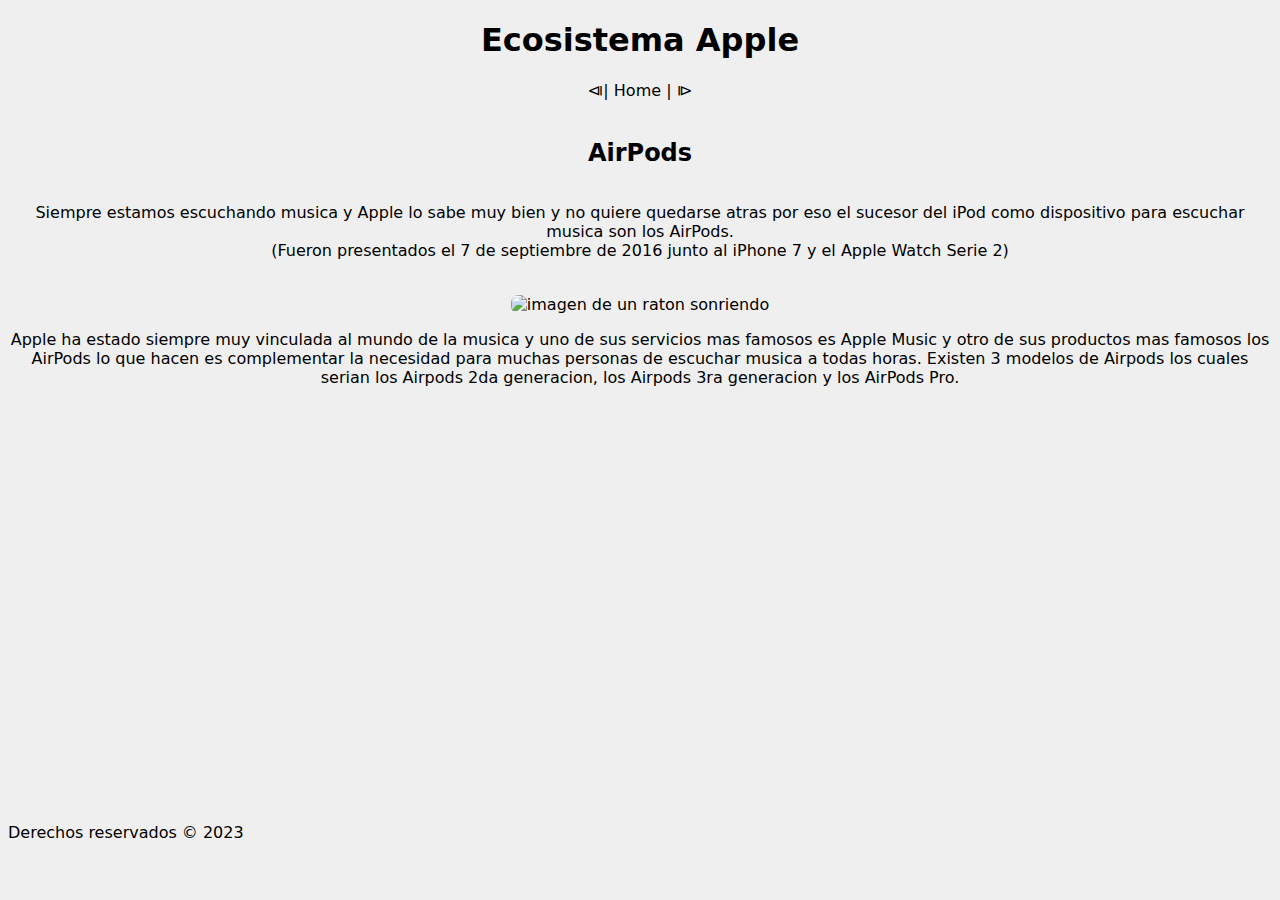
==== src/main/resources/static/airpods.html @ 3d22199d "Agregando codigo practica 1" ====
<!DOCTYPE html>

<html>
    <head>
        <title> Apple</title>
        <meta charset="UTF-8">
        <meta name="viewport" content="width=device-width, initial-scale=1.0">
        <link href="static.css/estilos.css" rel="stylesheet" type="text/css"/>
    </head>
    <body>
        <header>
            <h1 class="titulo">Ecosistema Apple</h1>

            <nav>
                <a href="ipad.html">&LeftTriangleBar;</a>|
                <a href="index.html">Home </a>|
                <a href="watch.html">&RightTriangleBar;</a><br/>
            </nav>
        </header>
        <br/>
        <aside>
            <h2 class="titulo">AirPods</h2>
        </aside>

        <article class="contenido">
            <p>Siempre estamos escuchando musica y Apple lo sabe muy bien y no quiere quedarse atras por eso el sucesor del iPod como dispositivo para escuchar
                musica son los AirPods.<br/>(Fueron presentados el 7 de septiembre de 2016 junto al iPhone 7 y el Apple Watch Serie 2)</p>
            <br/>

            <img src="https://www.digitaltrends.com/wp-content/uploads/2022/09/apple-airpods-pro-2-review-00025.jpeg?p=1" alt="imagen de un raton sonriendo" width="800" class="imagen"/>

            <br/>
            <p >Apple ha estado siempre muy vinculada al mundo de la musica y uno de sus servicios mas famosos es Apple Music y otro de sus productos mas famosos los AirPods
            lo que hacen es complementar la necesidad para muchas personas de escuchar musica a todas horas. Existen 3 modelos de Airpods los cuales serian los Airpods 2da
            generacion, los Airpods 3ra generacion y los AirPods Pro.</p>

           
            <iframe width="800" height="400" src="https://www.youtube.com/embed/TBTgQbjRsqg" title="AirPods Pro | Rebuilt from the sound up | Apple" frameborder="0" allow="accelerometer; autoplay; clipboard-write; encrypted-media; gyroscope; picture-in-picture; web-share" allowfullscreen></iframe>

        </article>


        <footer>
            <p>Derechos reservados &COPY; 2023</p>
        </footer>

    </body>
</html>
---- src/main/resources/static/static.css/estilos.css ----
body{
    background-color: #efefef;
    font-family: system-ui, -apple-system, BlinkMacSystemFont, 'Segoe UI', Roboto, Oxygen, Ubuntu, Cantarell, 'Open Sans', 'Helvetica Neue', sans-serif;
}



a{
    text-decoration: none;
    color: black;
}

.titulo{
    text-align: center;
    
}


.contenido{
    text-align: center;
    place-content: center;
}

img{
    border-radius: 0.5rem;
    
}



nav{
    text-align: center;
}
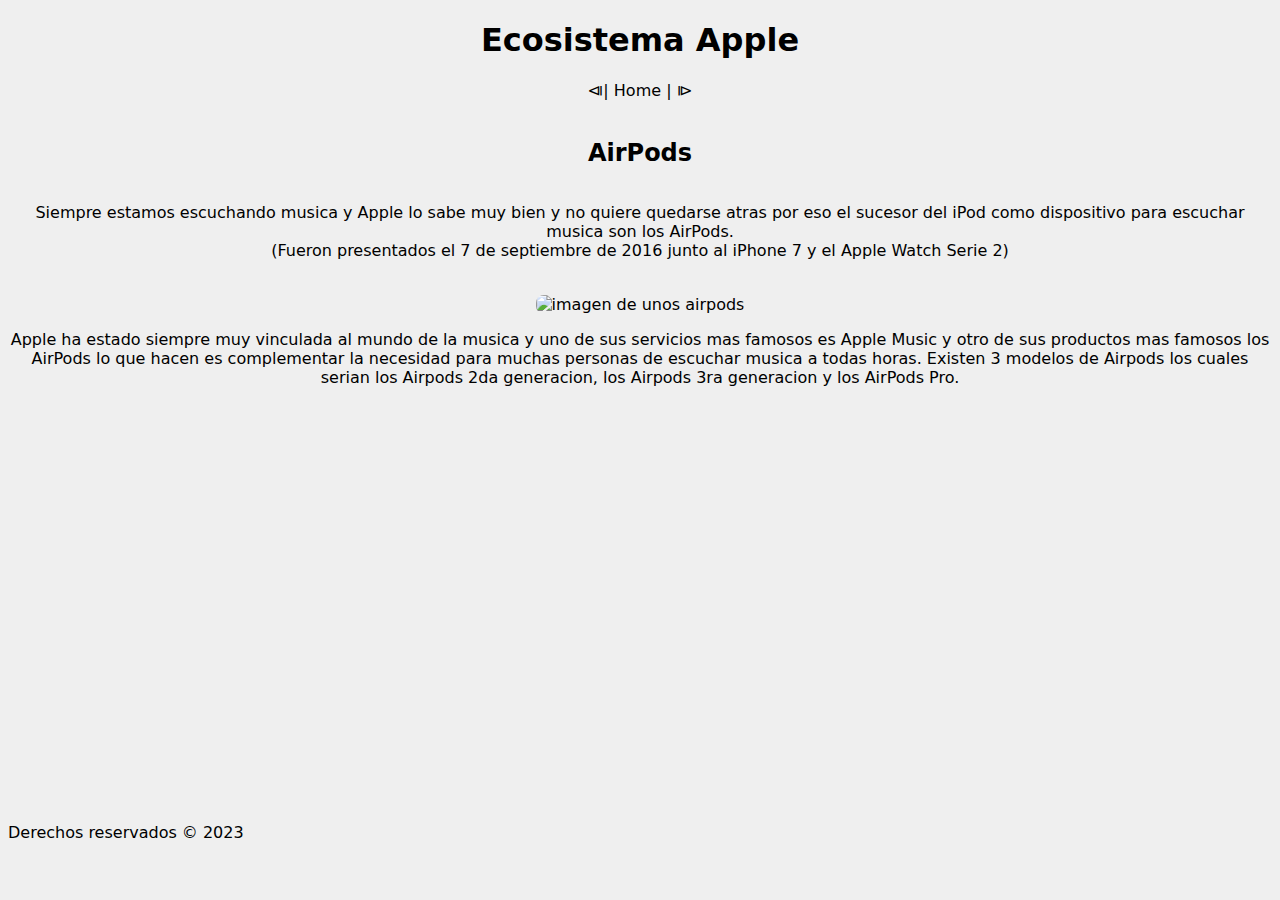
==== commit fc7de5de: "Realizando cambios en los alt de las imagenes" ====
--- a/src/main/resources/static/airpods.html
+++ b/src/main/resources/static/airpods.html
@@ -27,7 +27,7 @@
                 musica son los AirPods.<br/>(Fueron presentados el 7 de septiembre de 2016 junto al iPhone 7 y el Apple Watch Serie 2)</p>
             <br/>
 
-            <img src="https://www.digitaltrends.com/wp-content/uploads/2022/09/apple-airpods-pro-2-review-00025.jpeg?p=1" alt="imagen de un raton sonriendo" width="800" class="imagen"/>
+            <img src="https://www.digitaltrends.com/wp-content/uploads/2022/09/apple-airpods-pro-2-review-00025.jpeg?p=1" alt="imagen de unos airpods" width="800" class="imagen"/>
 
             <br/>
             <p >Apple ha estado siempre muy vinculada al mundo de la musica y uno de sus servicios mas famosos es Apple Music y otro de sus productos mas famosos los AirPods
